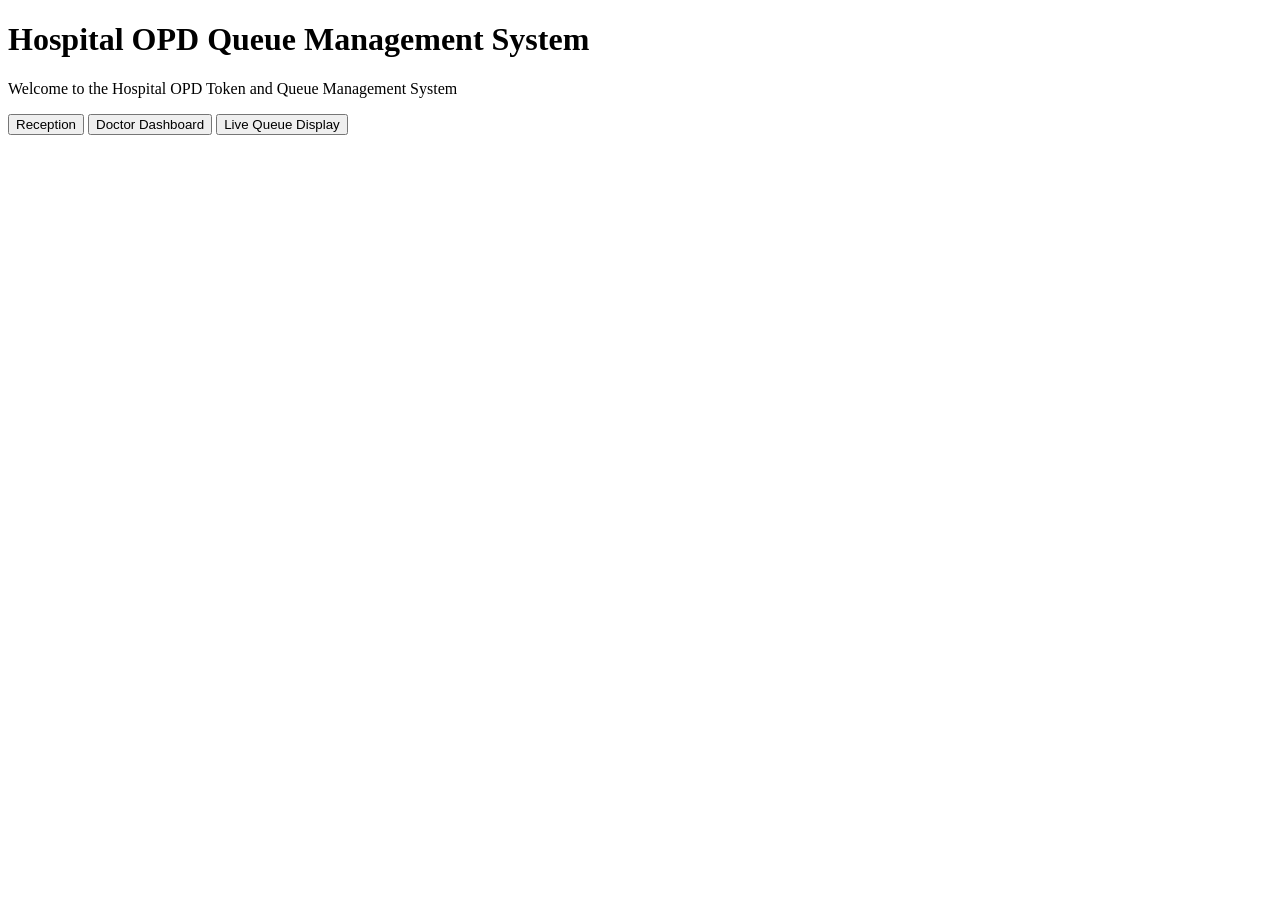
==== templates/index.html @ 20476d5d "Initial Hospital OPD Queue Management System" ====
<!DOCTYPE html>
<html lang="en">

<head>
    <meta charset="UTF-8">
    <meta name="viewport" content="width=device-width, initial-scale=1.0">

    <title>Hospital OPD Queue Management</title>

    <link rel="stylesheet"
          href="{{ url_for('static', filename='css/style.css') }}">
</head>

<body>

    <div class="container">

        <h1>Hospital OPD Queue Management System</h1>

        <p>Welcome to the Hospital OPD Token and Queue Management System</p>

        <div class="buttons">

            <button onclick="window.location.href='/reception'">
                Reception
            </button>

            <button onclick="window.location.href='/doctor/1'">
                Doctor Dashboard
            </button>

            <button onclick="window.location.href='/live_queue/1'">
               Live Queue Display
            </button>

        </div>

    </div>

</body>

</html>
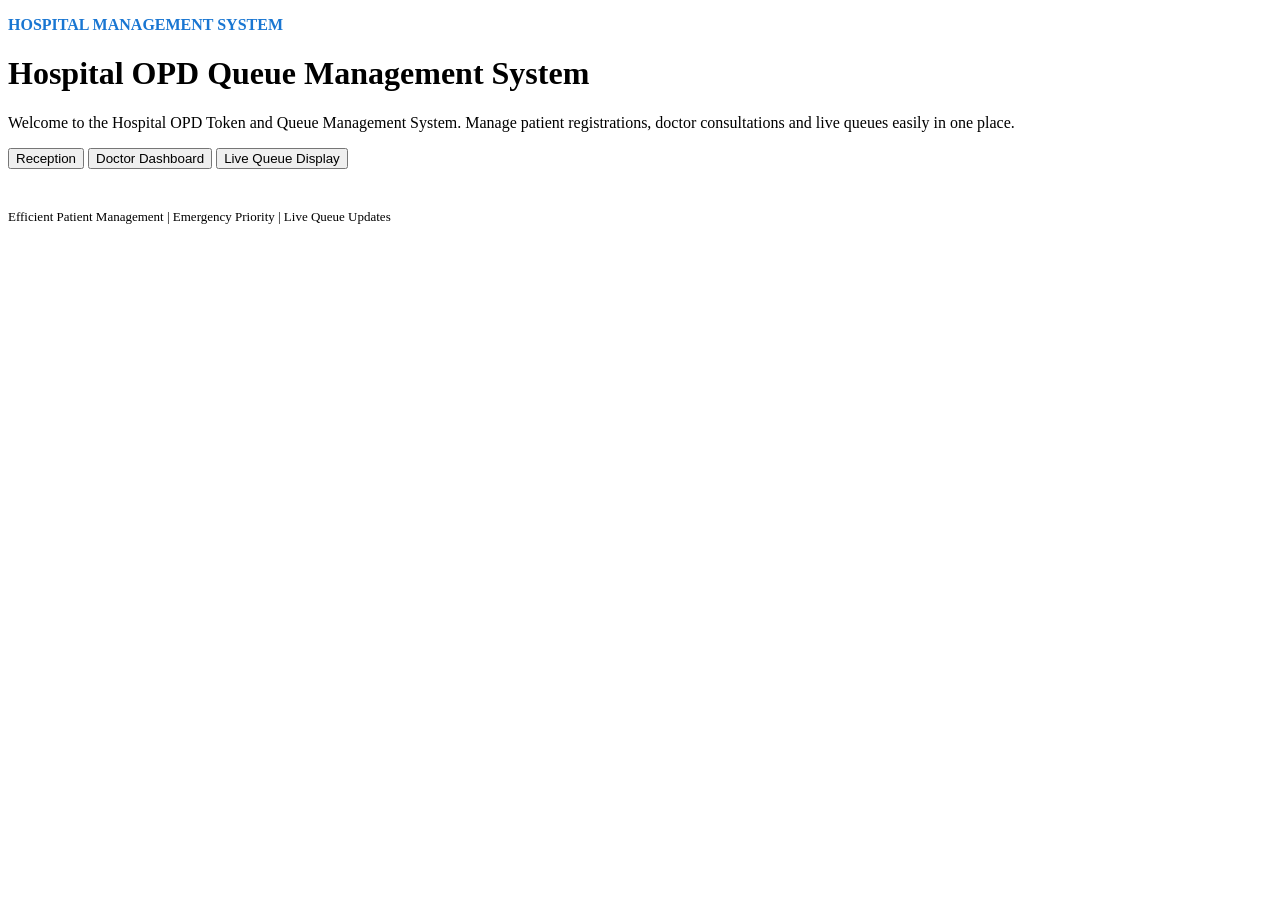
==== commit 3ab1f290: "Update OPD system with form validation and UI improvements" ====
--- a/templates/index.html
+++ b/templates/index.html
@@ -1,3 +1,4 @@
+
 <!DOCTYPE html>
 <html lang="en">
 
@@ -15,9 +16,17 @@
 
     <div class="container">
 
+        <p style="color: #1976d2; font-weight: bold;">
+            HOSPITAL MANAGEMENT SYSTEM
+        </p>
+
         <h1>Hospital OPD Queue Management System</h1>
 
-        <p>Welcome to the Hospital OPD Token and Queue Management System</p>
+        <p>
+            Welcome to the Hospital OPD Token and Queue Management System.
+            Manage patient registrations, doctor consultations and live queues
+            easily in one place.
+        </p>
 
         <div class="buttons">
 
@@ -30,13 +39,17 @@
             </button>
 
             <button onclick="window.location.href='/live_queue/1'">
-               Live Queue Display
+                Live Queue Display
             </button>
 
         </div>
+
+        <p style="font-size: 13px; margin-top: 40px;">
+            Efficient Patient Management | Emergency Priority | Live Queue Updates
+        </p>
 
     </div>
 
 </body>
 
-</html>+</html>
